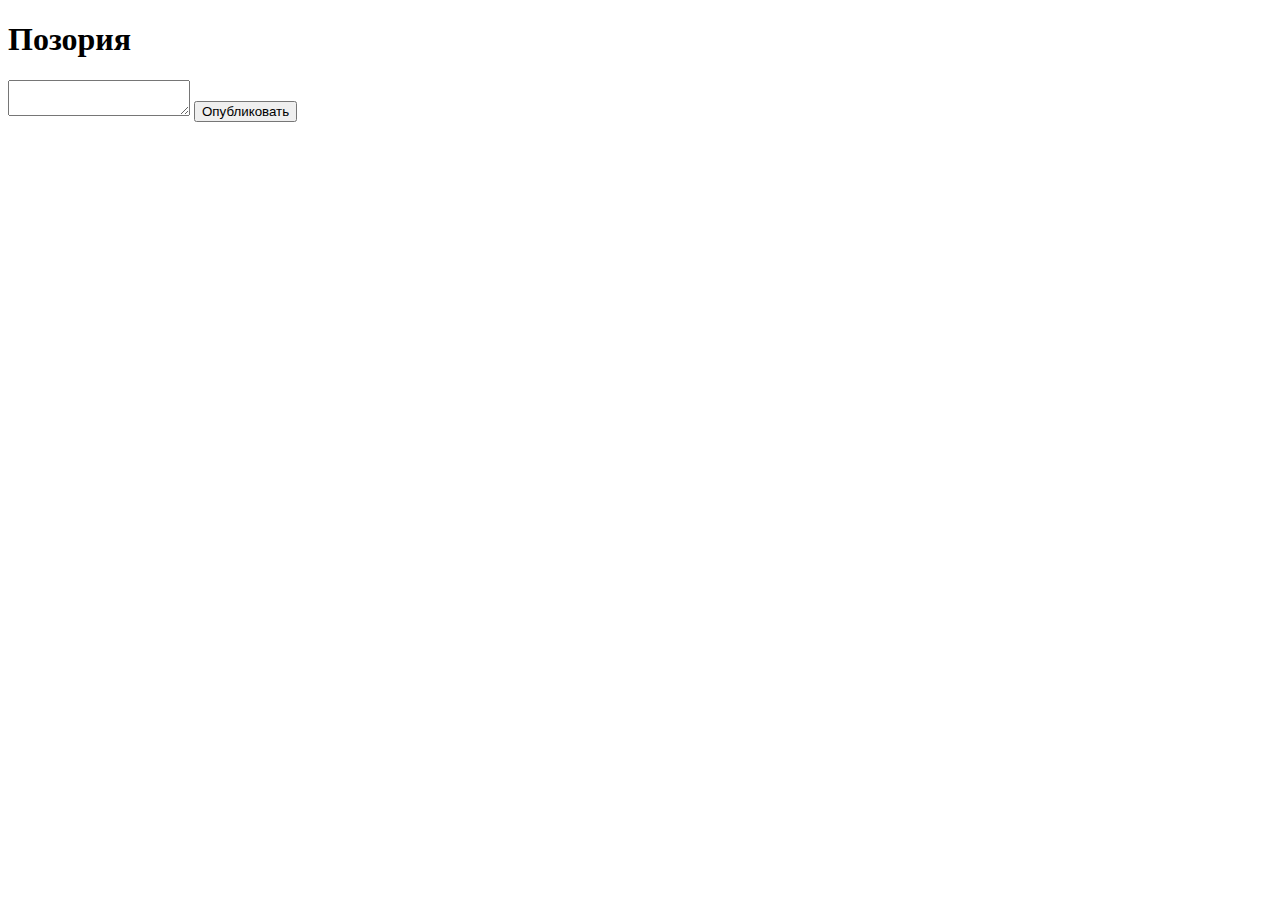
==== index.html @ fc16c955 "Create index.html" ====
<!DOCTYPE html>
<html lang="ru">
<head>
    <meta charset="UTF-8">
    <title>Позория</title>
    <link rel="stylesheet" href="styles.css">
</head>
<body>
    <header>
        <h1>Позория</h1>
        <div id="auth-section"></div>
    </header>

    <main>
        <section id="posts-container">
            <!-- Посты будут здесь -->
        </section>

        <div id="admin-panel" class="hidden">
            <textarea id="post-content"></textarea>
            <button onclick="createPost()">Опубликовать</button>
        </div>
    </main>

    <script src="script.js"></script>
</body>
</html>
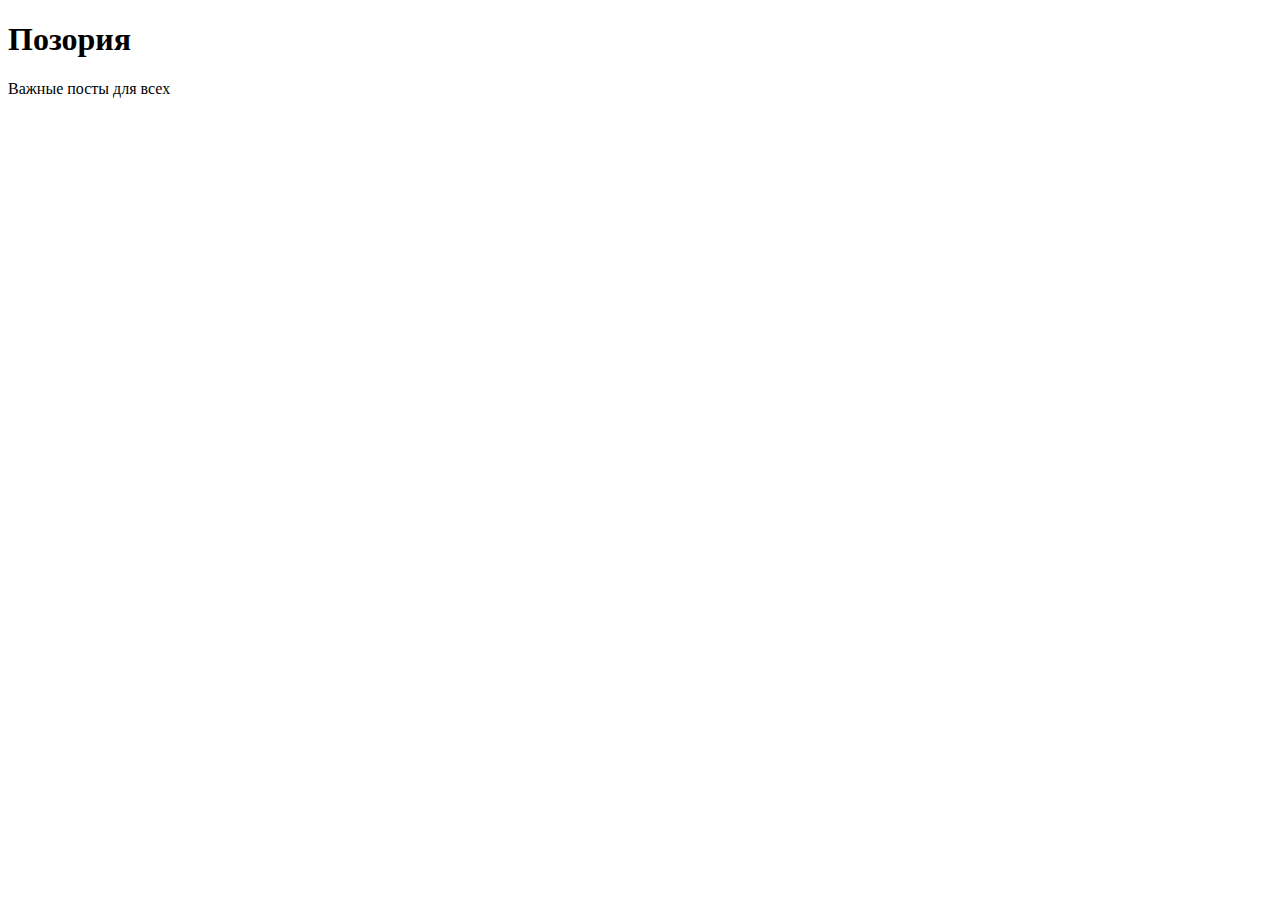
==== commit 9432ebb8: "Update index.html" ====
--- a/index.html
+++ b/index.html
@@ -2,26 +2,18 @@
 <html lang="ru">
 <head>
     <meta charset="UTF-8">
+    <meta name="viewport" content="width=device-width, initial-scale=1.0">
     <title>Позория</title>
     <link rel="stylesheet" href="styles.css">
 </head>
 <body>
     <header>
         <h1>Позория</h1>
-        <div id="auth-section"></div>
+        <p>Важные посты для всех</p>
     </header>
-
     <main>
-        <section id="posts-container">
-            <!-- Посты будут здесь -->
-        </section>
-
-        <div id="admin-panel" class="hidden">
-            <textarea id="post-content"></textarea>
-            <button onclick="createPost()">Опубликовать</button>
-        </div>
+        <div id="posts"></div>
     </main>
-
     <script src="script.js"></script>
 </body>
 </html>
